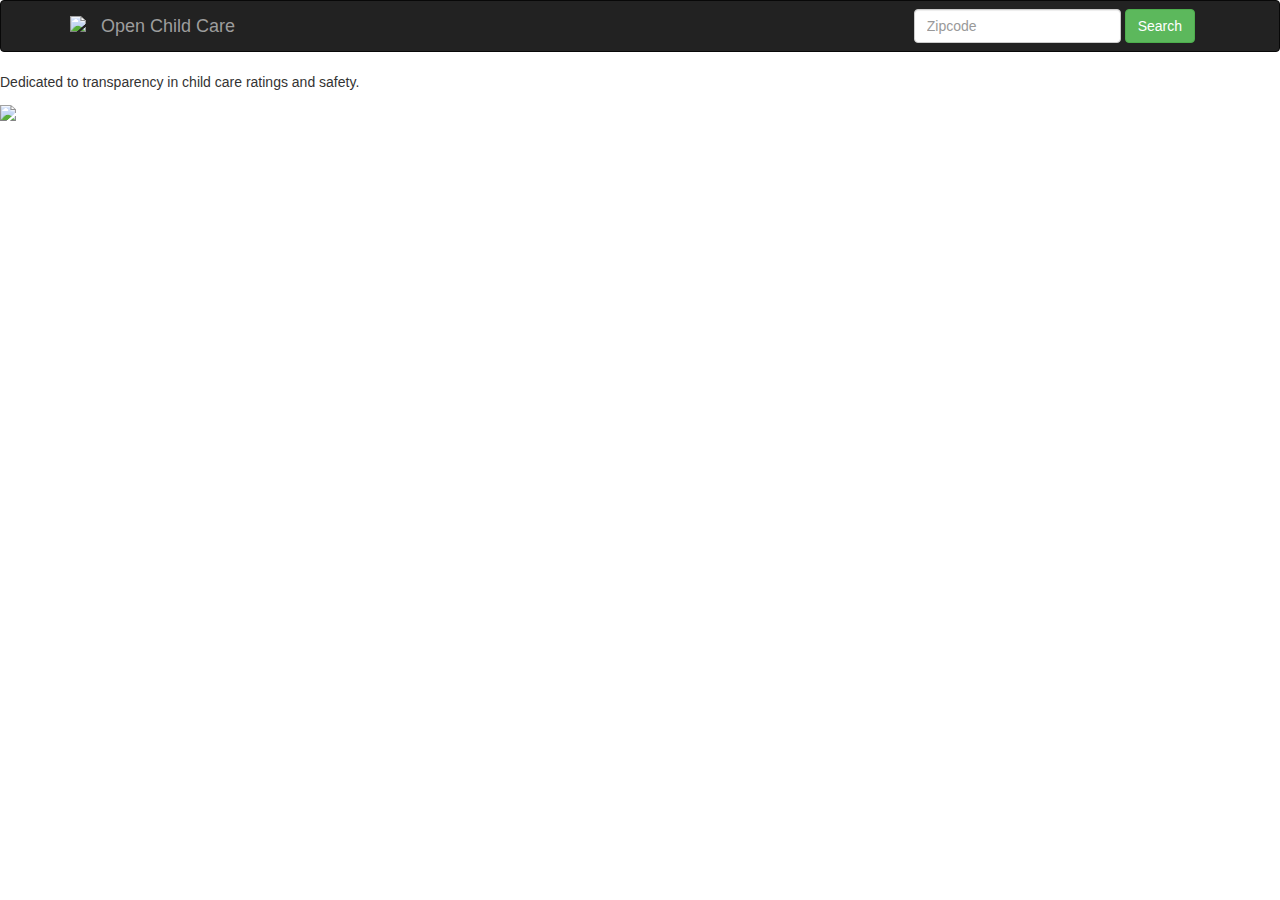
==== index.html @ 1acc5aa1 "update" ====
<!DOCTYPE html>
<html lang="en">
<head>
    <meta charset="utf-8">
    <meta http-equiv="X-UA-Compatible" content="IE=edge">
    <meta name="viewport" content="width=device-width, initial-scale=1">
    <meta name="description" content="Check the location, ratings, and crime data surrounding various child care facilities">
    <title>Open Child Care</title>
    <meta name="author" content="Team Ghost">
    <link rel="stylesheet" href="https://maxcdn.bootstrapcdn.com/bootstrap/3.2.0/css/bootstrap.min.css">
    <link rel="stylesheet" href="./public/css/main.css">
    <script type="text/javascript" src="https://maps.googleapis.com/maps/api/js?key=AIzaSyD3MVQel0mEq0hYW8Wy-Knmr3mFKP8mrmA"></script>
</head>
<body>
<div class="rel">
    <div class="navbar navbar-inverse navbar-ltBlue mb0" role="navigation">
        <div class="container rel">
            <div class="navbar-header ">
                <button type="button" style="border:0;" class="navbar-toggle collapsed" data-toggle="collapse" data-target=".navbar-collapse">
                    <span class="sr-only">Toggle navigation</span>
                    <span class="icon-bar"></span>
                    <span class="icon-bar"></span>
                    <span class="icon-bar"></span>
                </button>
                <div class="pt10">
                    <img src="./public/OCCC_Logo_tricolor.png" class="logo navbar-brand">
                    <a class="navbar-brand" href="#"><p>Open Child Care</p></a>
                </div>
            </div>
            <div class="navbar-collapse collapse">
                <form class="navbar-form navbar-right" role="form">
                    <div class="form-group">
                        <input type="text" id="zipInput" placeholder="Zipcode" class="form-control">
                    </div>
                    <button type="submit" class="btn btn-success">Search</button>
                </form>
            </div><!--/.navbar-collapse -->
        </div>
    </div>
</div>

<!-- Main jumbotron for a primary marketing message or call to action -->
<div id="missionStatement">
        <div class="p10 ml10"><p>Dedicated to transparency in child care ratings and safety.</p></div>
</div>
<div id="map-canvas" class="wFull hFull">
    <img src="./public/images/loading.gif" class="centerCW">
</div>
<script src="https://ajax.googleapis.com/ajax/libs/jquery/1.11.1/jquery.min.js"></script>
<script src="https://maxcdn.bootstrapcdn.com/bootstrap/3.2.0/js/bootstrap.min.js"></script>
<script type="text/javascript" src="http://www.google.com/jsapi"></script>
<script type="text/javascript" src="./public/js/map.js"></script>
</body>
</html>
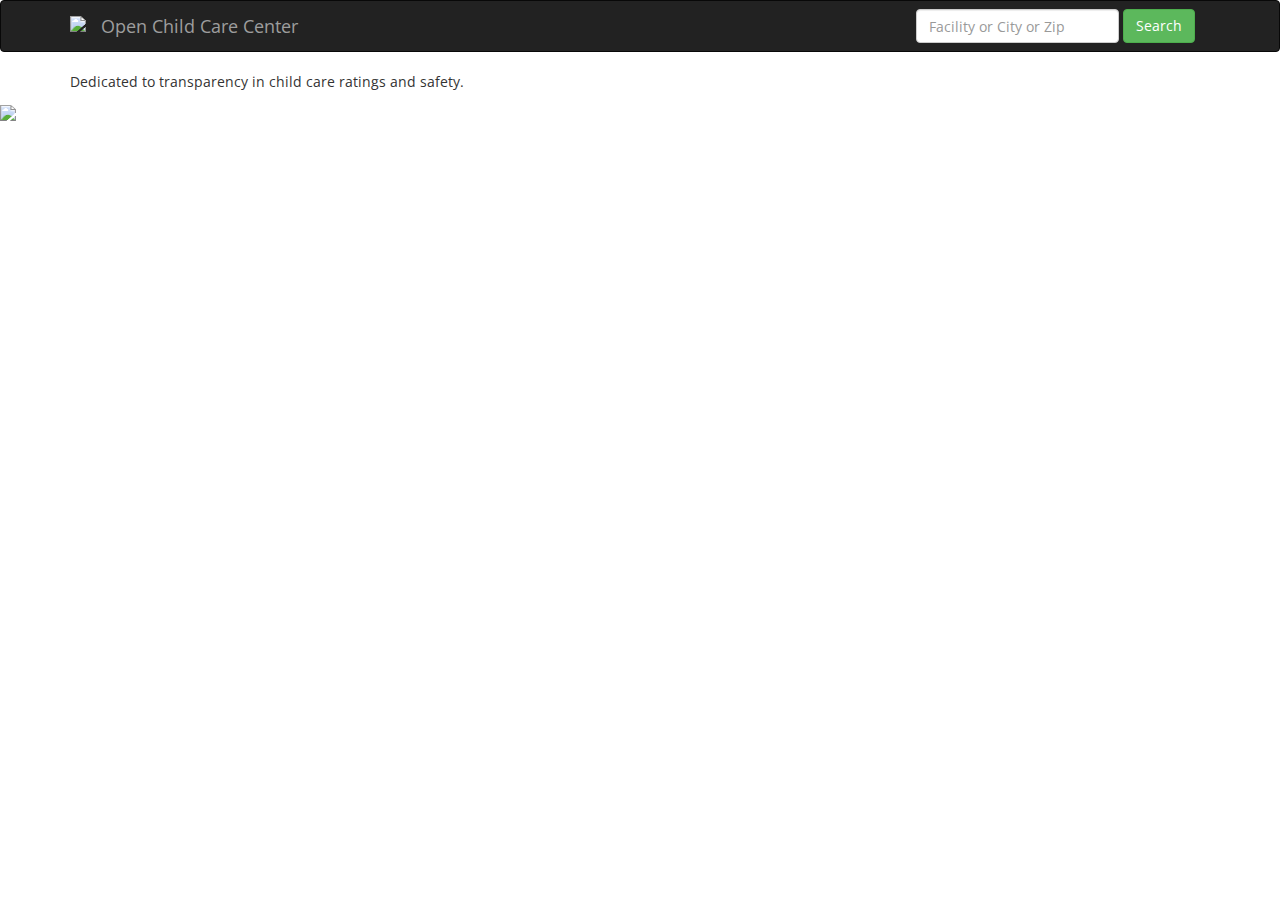
==== commit 778080e6: "Change iOS Icon Location" ====
--- a/index.html
+++ b/index.html
@@ -5,11 +5,40 @@
     <meta http-equiv="X-UA-Compatible" content="IE=edge">
     <meta name="viewport" content="width=device-width, initial-scale=1">
     <meta name="description" content="Check the location, ratings, and crime data surrounding various child care facilities">
-    <title>Open Child Care</title>
+    <title>Open Child Care Center for Virginia</title>
     <meta name="author" content="Team Ghost">
     <link rel="stylesheet" href="https://maxcdn.bootstrapcdn.com/bootstrap/3.2.0/css/bootstrap.min.css">
     <link rel="stylesheet" href="./public/css/main.css">
     <script type="text/javascript" src="https://maps.googleapis.com/maps/api/js?key=AIzaSyD3MVQel0mEq0hYW8Wy-Knmr3mFKP8mrmA"></script>
+    <!-- Short Title for iOS Springboard -->
+    <meta name="apple-mobile-web-app-title" content="Childcare">
+    <!-- Tells iOS that is can use true full screen Web Clips -->
+    <meta name="apple-mobile-web-app-capable" content="yes">
+    <!-- iOS Springboard Icons -->
+    <!-- iPad, iOS 7, retina -->
+    <link href="public/images/ios/icon/apple-touch-icon-152x152.png" sizes="152x152" rel="apple-touch-icon">
+    <!-- iPad, iOS 6, retina -->
+    <link href="public/images/ios/icon/apple-touch-icon-144x144.png" sizes="144x144" rel="apple-touch-icon">
+    <!-- iPhone, iOS 7, retina -->
+    <link href="public/images/ios/icon/apple-touch-icon-120x120.png" sizes="120x120" rel="apple-touch-icon">
+    <!-- iPhone ,iOS 6, retina -->
+    <link href="public/images/ios/icon/apple-touch-icon-114x114.png" sizes="114x114" rel="apple-touch-icon">
+    <!-- iPad, iOS 7 -->
+    <link href="public/images/ios/icon/apple-touch-icon-76x76.png" sizes="76x76" rel="apple-touch-icon">
+    <!-- iPad, iOS 6 -->
+    <link href="public/images/ios/icon/apple-touch-icon-72x72.png" sizes="72x72" rel="apple-touch-icon">
+    <!-- iPhone, iOS 7 -->
+    <link href="public/images/ios/icon/apple-touch-icon-60x60.png" sizes="60x60" rel="apple-touch-icon">
+    <!-- iPhone, iOS 6 -->
+    <link href="public/images/ios/icon/apple-touch-icon-57x57.png" sizes="57x57" rel="apple-touch-icon">
+    <!-- Status Bar -->
+    <meta name="apple-mobile-web-app-status-bar-style" content="black">
+    <link rel="stylesheet" type="text/css" href="http://fonts.googleapis.com/css?family=open+sans">
+    <style>
+        body {
+            font-family: 'open sans', serif;
+        }
+    </style>
 </head>
 <body>
 <div class="rel">
@@ -17,38 +46,59 @@
         <div class="container rel">
             <div class="navbar-header ">
                 <button type="button" style="border:0;" class="navbar-toggle collapsed" data-toggle="collapse" data-target=".navbar-collapse">
-                    <span class="sr-only">Toggle navigation</span>
-                    <span class="icon-bar"></span>
-                    <span class="icon-bar"></span>
-                    <span class="icon-bar"></span>
+                    <div class="fa fa-search fa-6"></div>
                 </button>
                 <div class="pt10">
-                    <img src="./public/OCCC_Logo_tricolor.png" class="logo navbar-brand">
-                    <a class="navbar-brand" href="#"><p>Open Child Care</p></a>
+                    <img src="./public/OCCC_Logo_tricolor.png" class="logo unit navbar-brand">
+                    <a class="navbar-brand pl0" href="#"><p class="wrappable">Open Child Care Center</p></a>
                 </div>
             </div>
             <div class="navbar-collapse collapse">
                 <form class="navbar-form navbar-right" role="form">
                     <div class="form-group">
-                        <input type="text" id="zipInput" placeholder="Zipcode" class="form-control">
+                        <input type="text" id="zipInput" placeholder="Facility or City or Zip" class="form-control">
                     </div>
                     <button type="submit" class="btn btn-success">Search</button>
                 </form>
-            </div><!--/.navbar-collapse -->
+            </div>
         </div>
     </div>
 </div>
-
 <!-- Main jumbotron for a primary marketing message or call to action -->
-<div id="missionStatement">
-        <div class="p10 ml10"><p>Dedicated to transparency in child care ratings and safety.</p></div>
+<div id="missionStatement" class="bgLtGry">
+        <div class="p10 ml10"><p class="container fs20">Dedicated to transparency in child care ratings and safety.</p></div>
+</div>
+<div id="myModal" class="modal bgLtBlu fade" tabindex="-1" role="dialog" aria-labelledby="myModalLabel" aria-hidden="true">
+    <div class="modal-header bgLav">
+        <button type="button" class="close" data-dismiss="modal" aria-hidden="true">×</button>
+        <h2 id="myModalLabel">Modal header</h2>
+    </div>
+    <div class="modal-body p0 bgLtBlu">
+        <div class="fs20 bold p20">
+            <span id="myModalAddress" class="dBlock">One fine body…</span>
+            <span id="myModalCity" class="dInline">One fine body…</span>, <span id="myModalState" class="dInline"></span> <span id="myModalZip" class="dInline"></span>
+            <p><a href="#" id="myModalPhone">One fine body…</a></p>
+        </div>
+        <div class="bgLtPnk p20 line">
+            <img src="./public/images/QRIS_logo.gif" class="unit" height="100px">
+            <div class="p20 unit">
+                <p class="fs20 wrappable">Virginia Star Quality Initiative</p>
+                <div class="pt10">
+                    <span class="fs20">Rating:</span>
+                    <span class="ratingStars" id="ratingStars"></span>
+                    <span id="ratingText" class="fs20 ml10"></span>
+                </div>
+                <p class="fs20 pt10"><span id="expMess">Expiration Date of Inspection:</span> <span id="expire" class="wrappable"></span></p>
+            </div>
+        </div>
+    </div>
 </div>
 <div id="map-canvas" class="wFull hFull">
     <img src="./public/images/loading.gif" class="centerCW">
 </div>
 <script src="https://ajax.googleapis.com/ajax/libs/jquery/1.11.1/jquery.min.js"></script>
 <script src="https://maxcdn.bootstrapcdn.com/bootstrap/3.2.0/js/bootstrap.min.js"></script>
-<script type="text/javascript" src="http://www.google.com/jsapi"></script>
-<script type="text/javascript" src="./public/js/map.js"></script>
+<script src="http://www.google.com/jsapi"></script>
+<script src="./public/js/map.js"></script>
 </body>
 </html>